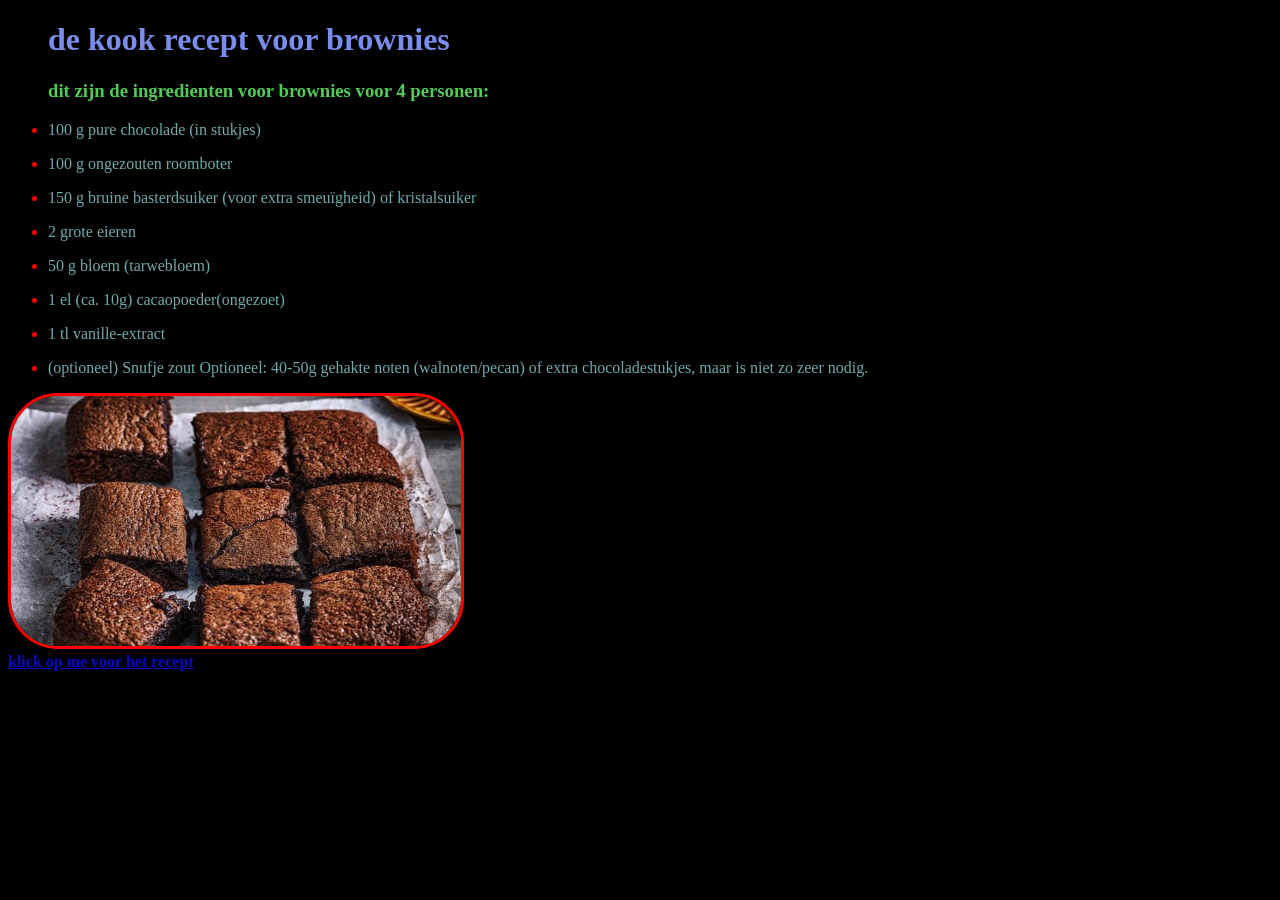
==== index.html @ f8b5a8cf "Update title and meta tags in index.html" ====
<!DOCTYPE html>
<html lang="en">
  <head>
    <meta charset="UTF-8" />
    <meta name="viewport" content="width=device-width, initial-scale=1.0" />
    <meta http-equiv="X-UA-Compatible" content="ie=edge" />
    <title>pagina 1 het recept (de matreaal</title>
    <link rel="stylesheet" href="styles.css" />
    <link rel="preconnect" href="https://fonts.googleapis.com" />
    <link rel="preconnect" href="https://fonts.gstatic.com" crossorigin />
    <link
      href="https://fonts.googleapis.com/css2?family=Nabla&display=swap"
      rel="stylesheet"
    />
    <title>brownie recept</title>
<meta name="brownie recept" content="een brownie recept met een video voor beginners die graag lekker willen eten">
    <meta property="og:title" content="brownie recept" />
<meta property="og:description" content="brownie recept voor beginners" />
<meta property="og:image" content="kok_beroep.jpg" />
  </head>
  <body>
    <ul>
      <h1>de kook recept voor brownies</h1>
      <h3>dit zijn de ingredienten voor brownies voor 4 personen:</h3>
    </ul>
    <ul id="custombullet">
      <li><p>100 g pure chocolade (in stukjes)</p></li>
      <li><p>100 g ongezouten roomboter</p></li>
      <li>
        <p>
          150 g bruine basterdsuiker (voor extra smeuïgheid) of kristalsuiker
        </p>
      </li>
      <li><p>2 grote eieren</p></li>
      <li><p>50 g bloem (tarwebloem)</p></li>
      <li><p>1 el (ca. 10g) cacaopoeder(ongezoet)</p></li>
      <li><p>1 tl vanille-extract</p></li>
      <li>
        <p>
          (optioneel) Snufje zout Optioneel: 40-50g gehakte noten
          (walnoten/pecan) of extra chocoladestukjes, maar is niet zo zeer
          nodig.
        </p>
      </li>
    </ul>
    <img id="img_1" oneclick="verandertfoto" src="1096471.jpg" alt="" />
    <nav>
      <a href="de recept.html"
        ><strong> <u>klick op me voor het recept</u></strong></a
      >
    </nav>
  </body>
</html>
---- styles.css ----
body {
  background-color: black;
  color: rgb(255, 0, 0);
  cursor: crosshair;
}

h1 {
  color: rgb(122, 141, 236);
  font-family: "times new roman", times, serif;
}
h2 {
  color: rgb(255, 217, 28);
  font-family: "times new roman", times, serif;
}
p {
  color: rgb(114, 170, 170);
  font-family: Georgia, "Times New Roman", Times, serif;
}
h3 {
  color: rgb(83, 202, 87);
  font-family: "times new roman", times, serif;
}
h4 {
  font-family: "georgia" serif;
  color: rgb(114, 170, 170);
}
h5 {
  font-family: "georgia" serif;
  color: red;
}
h6 {
  font-family: "georgia" serif;
  color: rgb(114, 170, 170);
}

ul ol {
  font-family: "Courier New", Courier, monospace;
}
a {
  color: rgb(12, 9, 197);
}
#img_1 {
  width: 450px;
  height: 250px;
  border-radius: 50px;
  border: 3px red solid;
}
iframe {
  width: 400px;
  height: 200px;
  border-radius: 40px;
  border: 3px olivedrab solid;
}
nav a :hover {
  color: rgb(199, 196, 14);
}

.custombullet {
  list-style-type: lower-roman;
}
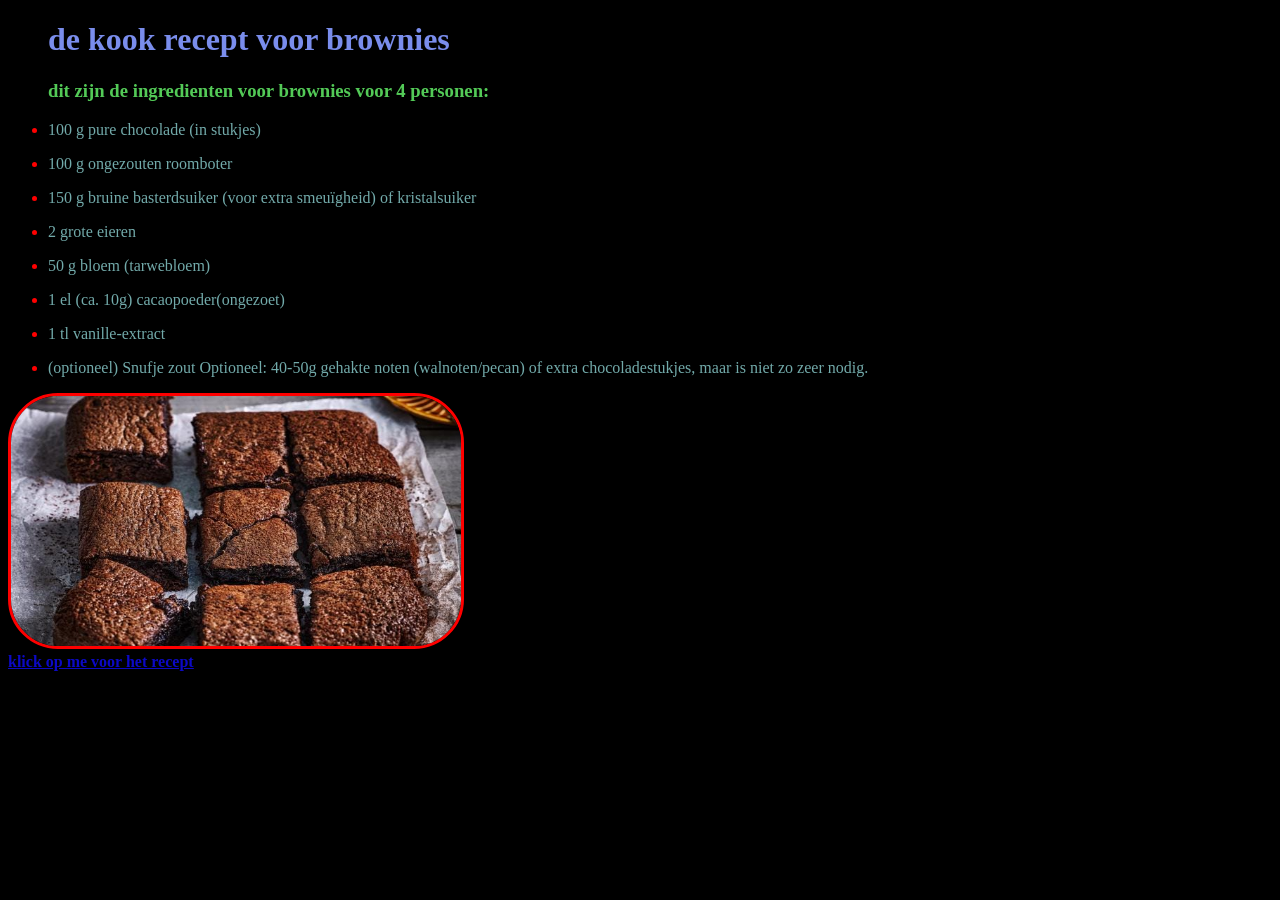
==== commit 8d980b0a: "Fix title and update meta tags in index.html Corrected the title tag and updated meta properties for" ====
--- a/index.html
+++ b/index.html
@@ -4,7 +4,7 @@
     <meta charset="UTF-8" />
     <meta name="viewport" content="width=device-width, initial-scale=1.0" />
     <meta http-equiv="X-UA-Compatible" content="ie=edge" />
-    <title>pagina 1 het recept (de matreaal</title>
+    <title>brownie recept</title>
     <link rel="stylesheet" href="styles.css" />
     <link rel="preconnect" href="https://fonts.googleapis.com" />
     <link rel="preconnect" href="https://fonts.gstatic.com" crossorigin />
@@ -12,10 +12,9 @@
       href="https://fonts.googleapis.com/css2?family=Nabla&display=swap"
       rel="stylesheet"
     />
-    <title>brownie recept</title>
 <meta name="brownie recept" content="een brownie recept met een video voor beginners die graag lekker willen eten">
-    <meta property="og:title" content="brownie recept" />
-<meta property="og:description" content="brownie recept voor beginners" />
+    <meta property="og:brownie recept" content="brownie recept" />
+<meta property="og:brownie recept" content="een brownie recept met een video voor beginners die graag lekker willen eten" />
 <meta property="og:image" content="kok_beroep.jpg" />
   </head>
   <body>
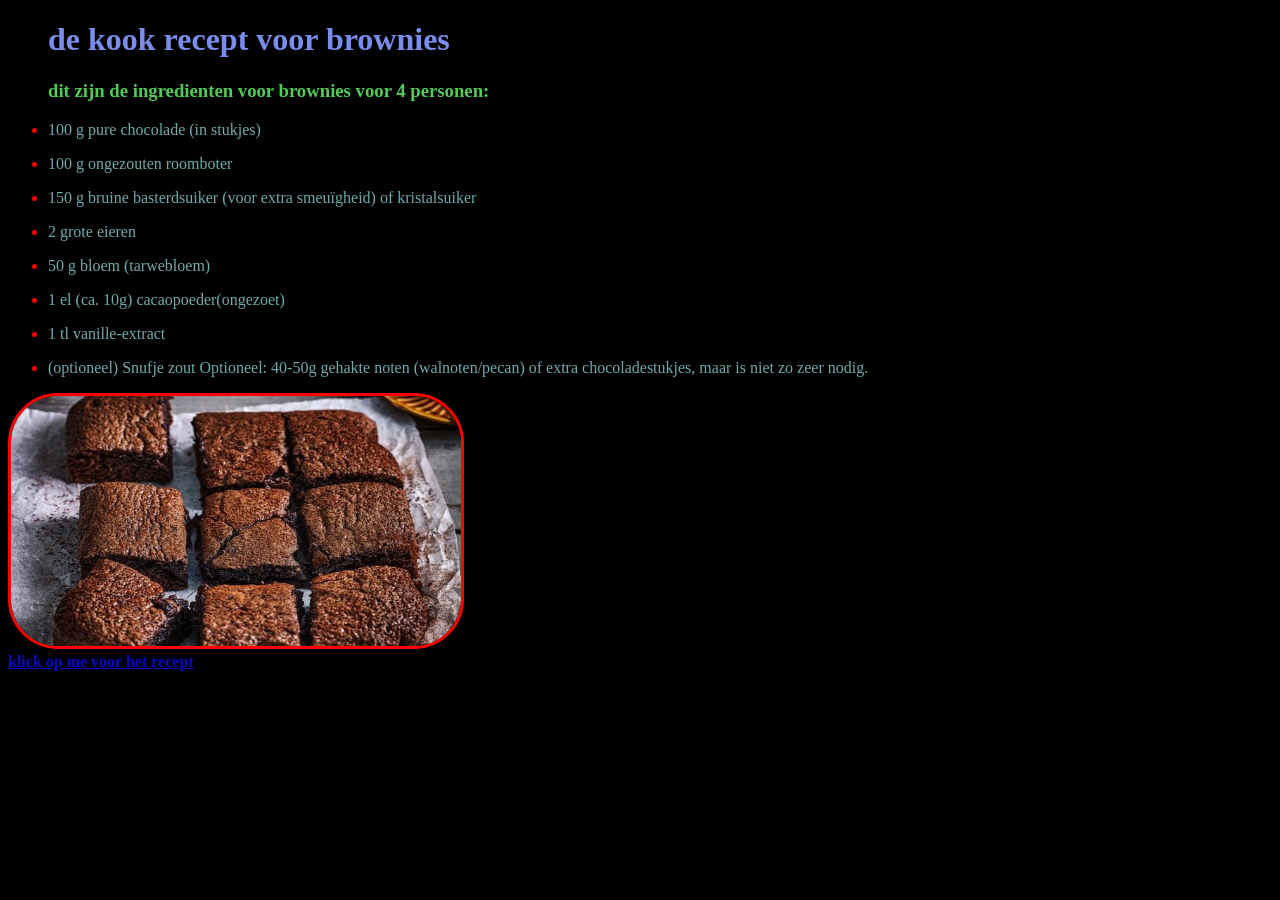
==== commit 50e6a8ee: "Revise title and meta tags in index.html Updated the title and meta tags for better SEO." ====
--- a/index.html
+++ b/index.html
@@ -4,7 +4,7 @@
     <meta charset="UTF-8" />
     <meta name="viewport" content="width=device-width, initial-scale=1.0" />
     <meta http-equiv="X-UA-Compatible" content="ie=edge" />
-    <title>brownie recept</title>
+   
     <link rel="stylesheet" href="styles.css" />
     <link rel="preconnect" href="https://fonts.googleapis.com" />
     <link rel="preconnect" href="https://fonts.gstatic.com" crossorigin />
@@ -12,9 +12,20 @@
       href="https://fonts.googleapis.com/css2?family=Nabla&display=swap"
       rel="stylesheet"
     />
-<meta name="brownie recept" content="een brownie recept met een video voor beginners die graag lekker willen eten">
-    <meta property="og:brownie recept" content="brownie recept" />
-<meta property="og:brownie recept" content="een brownie recept met een video voor beginners die graag lekker willen eten" />
+<title>Brownie Recept</title>
+
+<meta
+  name="description"
+  content="Een brownie recept met een video voor beginners die graag lekker willen eten."
+>
+
+<meta property="og:title" content="Brownie Recept" />
+
+<meta
+  property="og:description"
+  content="Een brownie recept met een video voor beginners die graag lekker willen eten."
+/>
+
 <meta property="og:image" content="kok_beroep.jpg" />
   </head>
   <body>
